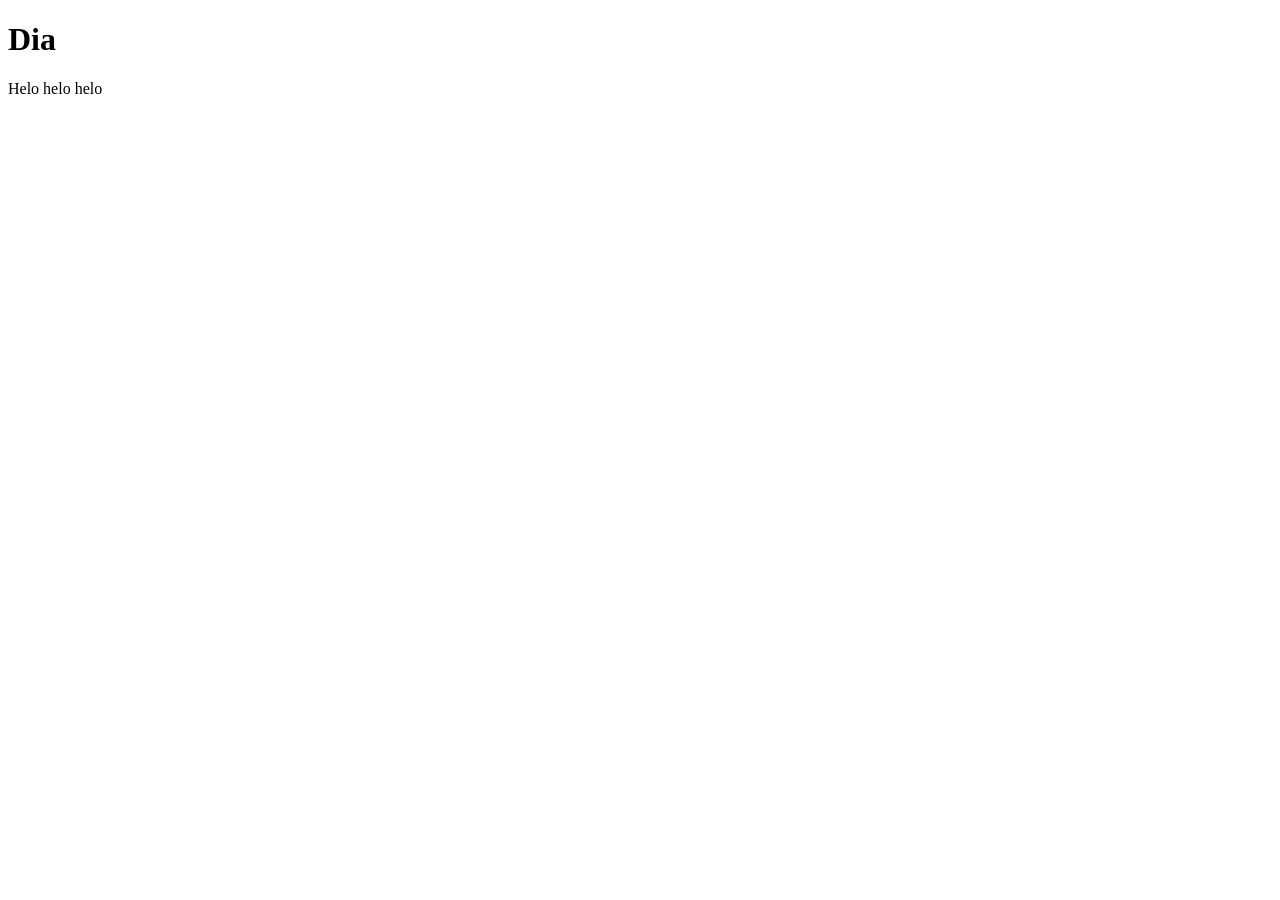
==== src/index.html @ 5aa6bc60 "add task solution" ====
<!doctype html>
<html lang="en">
  <head>
    <meta charset="UTF-8" />
    <meta
      name="viewport"
      content="width=device-width, initial-scale=1.0"
    />
    <title>Dia</title>
    <link
      rel="stylesheet"
      href="./styles/main.scss"
    />
  </head>
  <body>
    <h1>Dia</h1>
    <div>Helo helo helo</div>
    <script src="scripts/main.js"></script>
  </body>
</html>
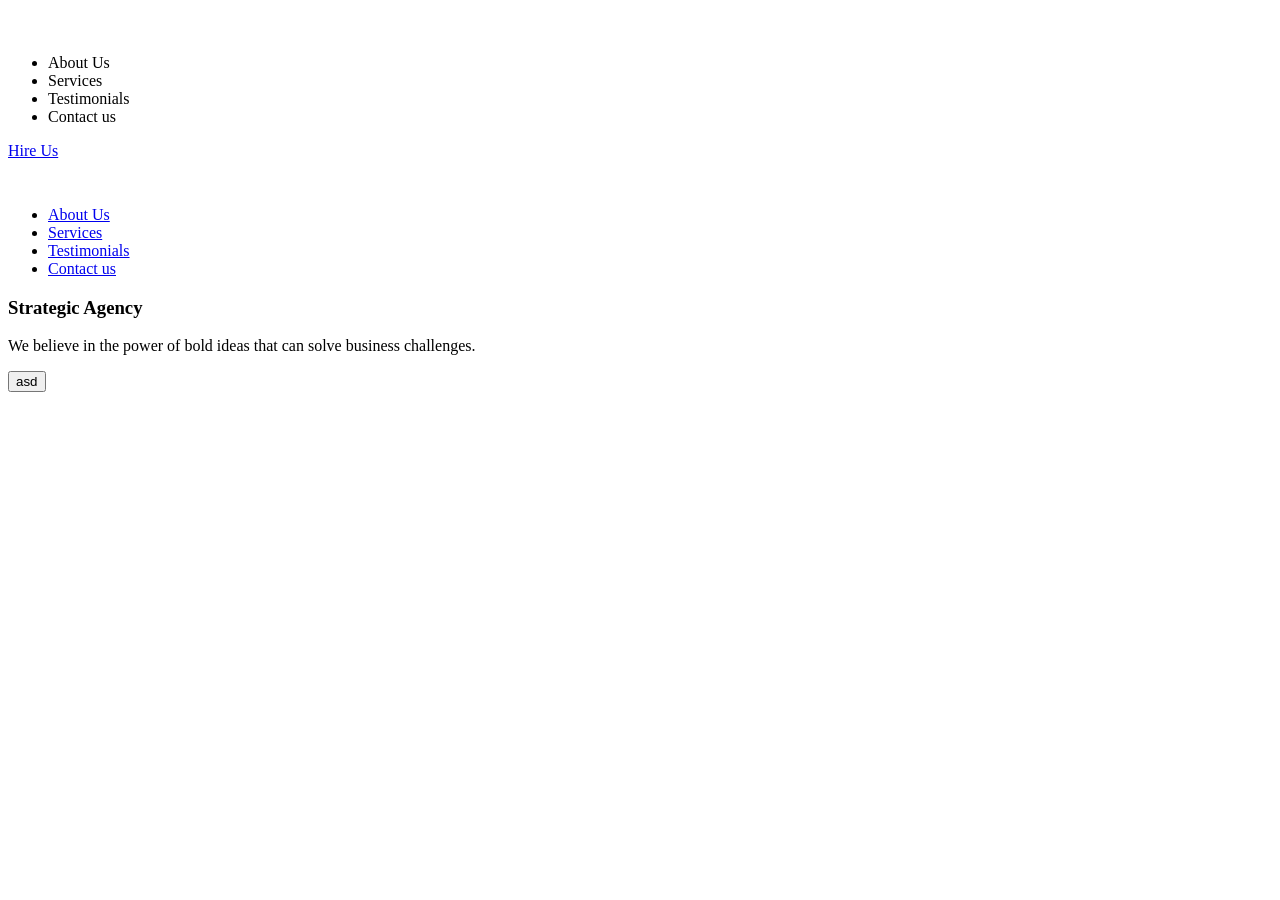
==== commit 19878014: "learned new grid layout without containers and margins" ====
--- a/src/index.html
+++ b/src/index.html
@@ -1,5 +1,8 @@
 <!doctype html>
-<html lang="en">
+<html
+  lang="en"
+  class="page"
+>
   <head>
     <meta charset="UTF-8" />
     <meta
@@ -11,10 +14,118 @@
       rel="stylesheet"
       href="./styles/main.scss"
     />
+    <script src="scripts/main.js"></script>
   </head>
-  <body>
-    <h1>Dia</h1>
-    <div>Helo helo helo</div>
-    <script src="scripts/main.js"></script>
+  <body class="page__body">
+    <header
+      class="header"
+      id="home"
+    >
+      <div class="header__content">
+        <div class="header__icons icons-top">
+          <a
+            class="logo"
+            href="#home"
+          >
+            <img
+              src="/src/images/logo/air-logo.png"
+              alt="Dia logo"
+            />
+          </a>
+          <a
+            class="icon-menu"
+            href="#aside"
+          ></a>
+        </div>
+        <nav class="header__nav nav">
+          <ul class="nav__ul">
+            <li class="nav__li"><a class="nav__link">About Us</a></li>
+            <li class="nav__li"><a class="nav__link">Services</a></li>
+            <li class="nav__li"><a class="nav__link">Testimonials</a></li>
+            <li class="nav__li"><a class="nav__link">Contact us</a></li>
+          </ul>
+        </nav>
+        <div class="header__hire-us">
+          <a
+            class="header__hire-us-link"
+            href="#send-message"
+          >
+            Hire Us
+          </a>
+        </div>
+      </div>
+    </header>
+    <aside
+      class="aside page__aside"
+      id="aside"
+    >
+      <div class="header__icons icons-top">
+        <a
+          class="logo"
+          href="#home"
+        >
+          <img
+            src="/src/images/logo/air-logo.png"
+            alt="Dia logo"
+          />
+        </a>
+        <a
+          class="icon-close"
+          href="#home"
+        ></a>
+      </div>
+      <nav class="aside__nav nav">
+        <ul class="nav__ul">
+          <li class="nav__li">
+            <a
+              class="nav__link"
+              href="#about-us"
+            >
+              About Us
+            </a>
+          </li>
+          <li class="nav__li">
+            <a
+              class="nav__link"
+              href="#services"
+            >
+              Services
+            </a>
+          </li>
+          <li class="nav__li">
+            <a
+              class="nav__link"
+              href="#testimonials"
+            >
+              Testimonials
+            </a>
+          </li>
+          <li class="nav__li">
+            <a
+              class="nav__link"
+              href="#contact-us"
+            >
+              Contact us
+            </a>
+          </li>
+        </ul>
+      </nav>
+    </aside>
+    <main>
+      <section
+        class="strategic-agency"
+        id="#strategic"
+      >
+        <article class="header__block-1">
+          <h1>Strategic Agency</h1>
+          <p>
+            We believe in the power of bold ideas that can solve business
+            challenges.
+          </p>
+          <button>asd</button>
+        </article>
+        <article class="header__block-2"></article>
+      </section>
+    </main>
   </body>
 </html>
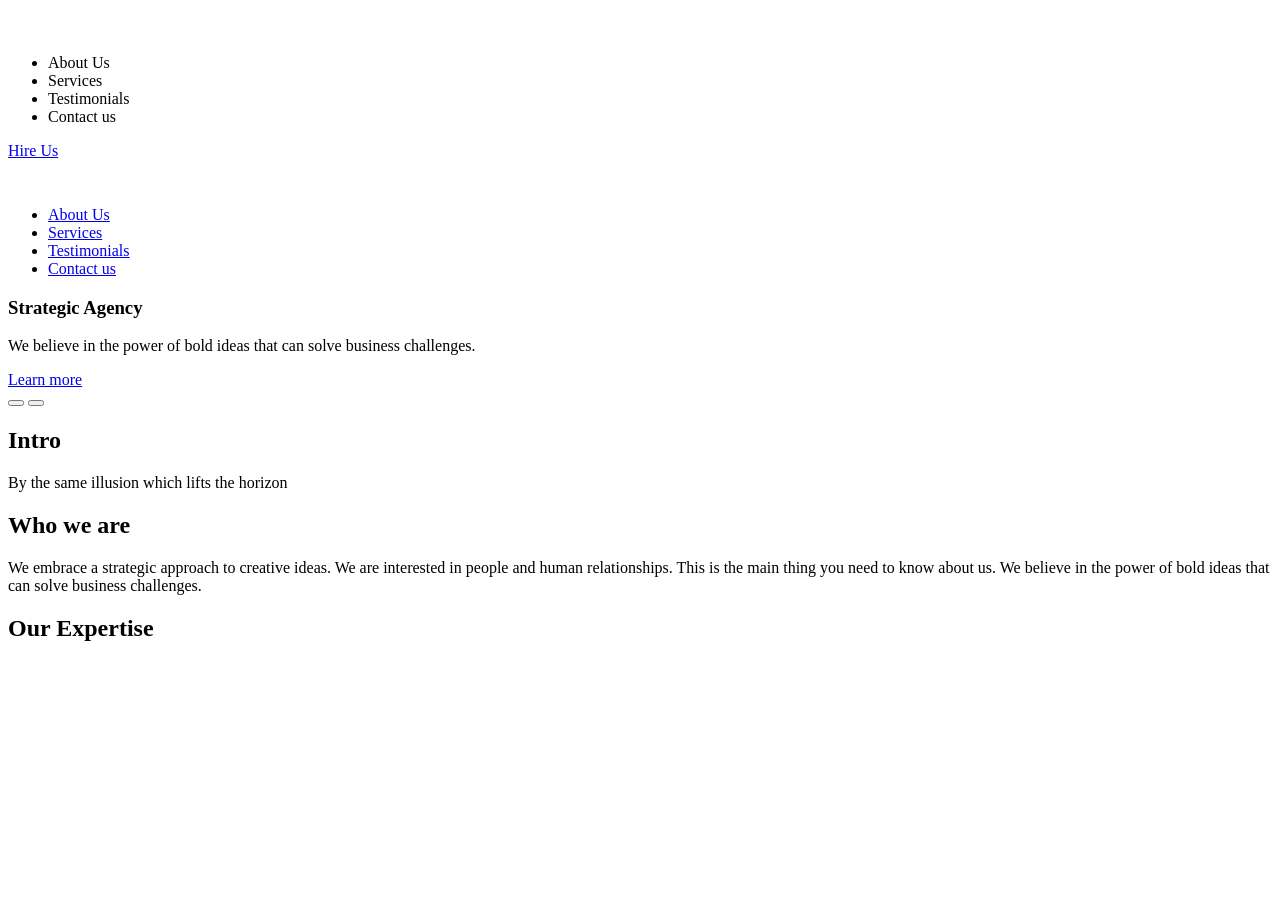
==== commit 69e0a74b: "kinda finished first section and started others. Slider still left for full CSS" ====
--- a/src/index.html
+++ b/src/index.html
@@ -111,20 +111,69 @@
         </ul>
       </nav>
     </aside>
-    <main>
+    <main class="page__main">
       <section
         class="strategic-agency"
         id="#strategic"
       >
-        <article class="header__block-1">
-          <h1>Strategic Agency</h1>
-          <p>
-            We believe in the power of bold ideas that can solve business
-            challenges.
+        <div class="strategic-agency__container">
+          <article class="strategic-agency__info-wrapper">
+            <h1 class="strategic-agency__title">Strategic Agency</h1>
+            <p class="strategic-agency__description">
+              We believe in the power of bold ideas that can solve business
+              challenges.
+            </p>
+            <a
+              class="strategic-agency__learn-more-link"
+              href="#who"
+            >
+              Learn more
+            </a>
+          </article>
+          <article class="slider strategic-agency__slider">
+            <div class="slider__content">
+              <div class="slider__arrows">
+                <button
+                  class="slider__arrow-btn slider__arrow-btn--left"
+                ></button>
+                <button
+                  class="slider__arrow-btn slider__arrow-btn--right"
+                ></button>
+              </div>
+              <div class="slider__intro-wrapper">
+                <h2 class="slider__name">Intro</h2>
+                <p class="slider__description">
+                  By the same illusion which lifts the horizon
+                </p>
+              </div>
+            </div>
+          </article>
+        </div>
+      </section>
+      <section
+        class="who-we-are"
+        id="about-us"
+      >
+        <div class="who-we-are__content">
+          <h2 class="who-we-are__title">Who we are</h2>
+          <p class="who-we-are__description">
+            We embrace a strategic approach to creative ideas. We are interested
+            in people and human relationships. This is the main thing you need
+            to know about us. We believe in the power of bold ideas that can
+            solve business challenges.
           </p>
-          <button>asd</button>
-        </article>
-        <article class="header__block-2"></article>
+        </div>
+      </section>
+      <section
+        class="our-expertise"
+        id="learn-more"
+      >
+        <div class="our-expertise__content">
+          <h2 class="our-expertise__title">Our Expertise</h2>
+          <article class="about-card our-expertise__card-1"></article>
+          <article class="about-card our-expertise__card-2"></article>
+          <article class="about-card our-expertise__card-3"></article>
+        </div>
       </section>
     </main>
   </body>
